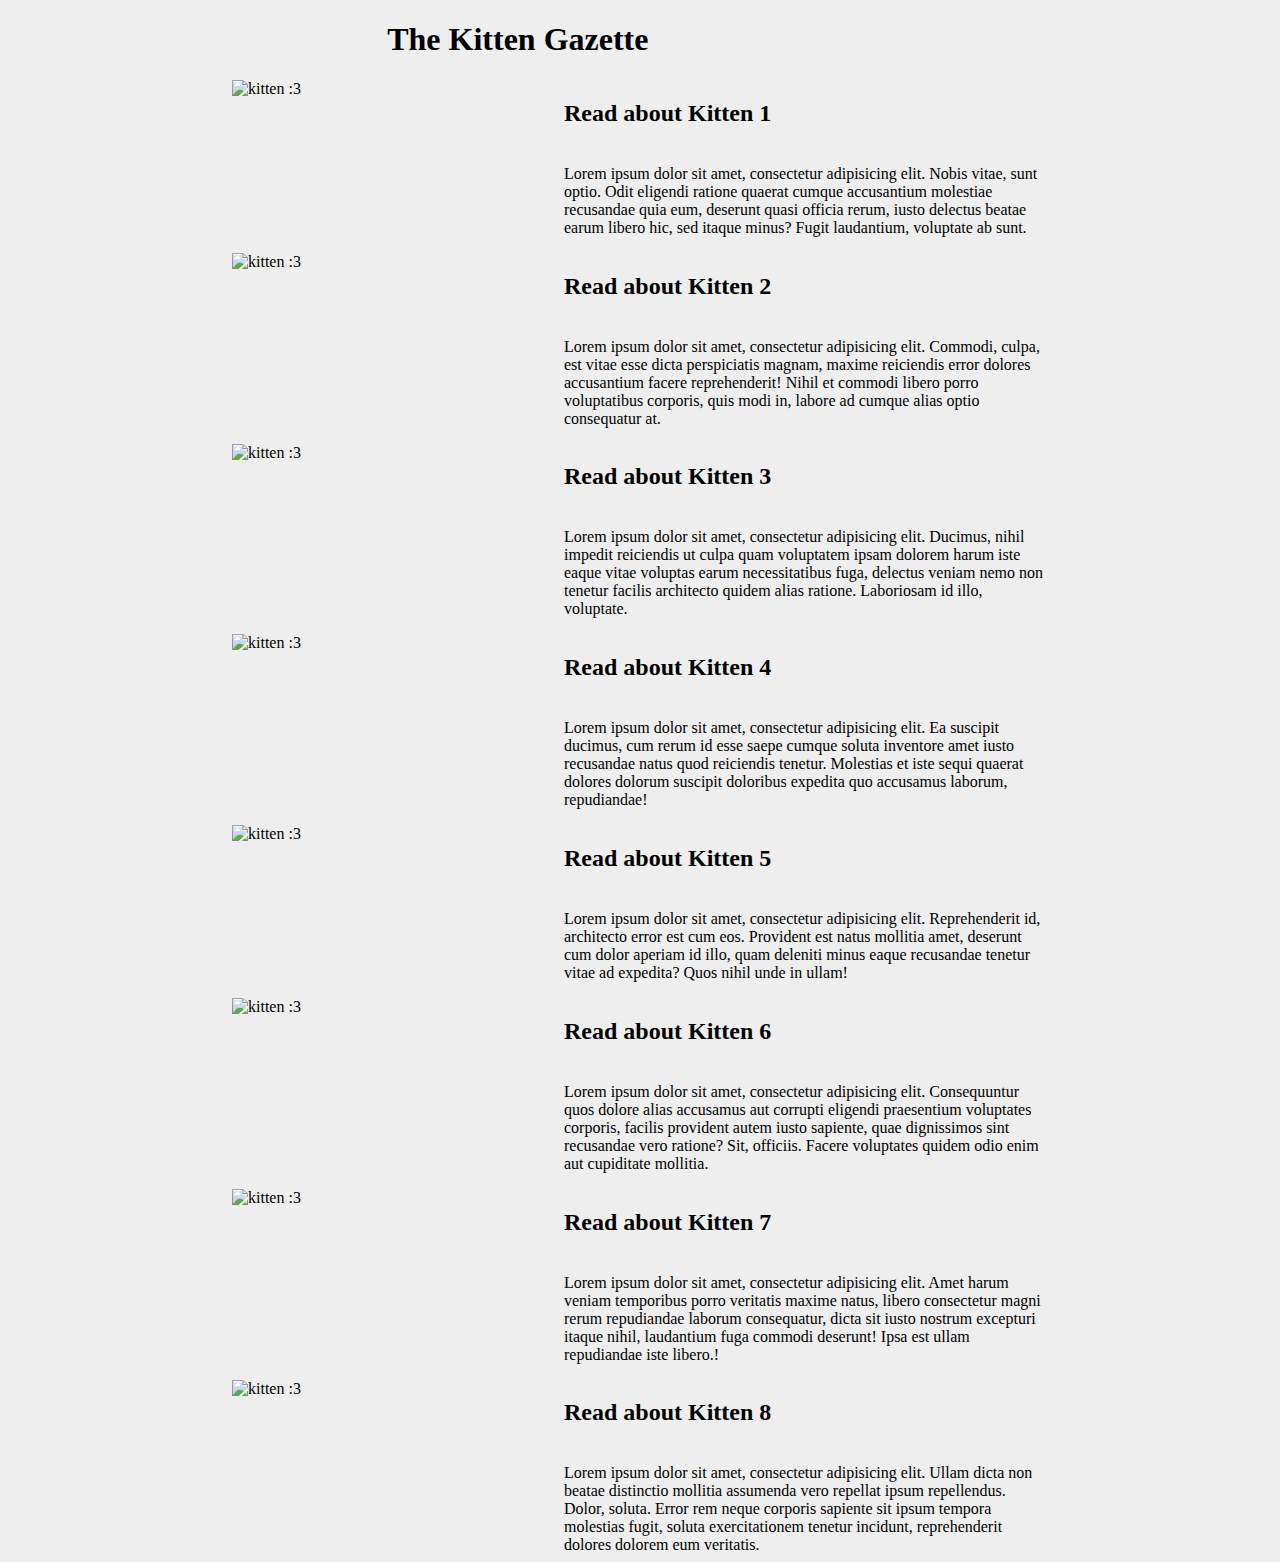
==== examples/Kittens/kittens.html @ a47edea5 "LOTTA EXAMPLES" ====
<!DOCTYPE html>
<html>

<head>
  <meta charset="utf-8">
  <title>e-Portfolio CSS Grid</title>
  <link rel="stylesheet" href="./styles/kittens.css">
</head>

<body>
  <header>
    <h1>The Kitten Gazette</h1>
  </header>
  <main class="articles">
    <img src="./img/1.jpg" alt="kitten :3" width="300">
    <div class="text">
      <h2>Read about Kitten 1</h2><br>
      <span>Lorem ipsum dolor sit amet, consectetur adipisicing elit. Nobis vitae, sunt optio. Odit eligendi ratione quaerat cumque accusantium molestiae recusandae quia eum, deserunt quasi officia rerum, iusto delectus beatae earum libero hic, sed itaque minus? Fugit laudantium, voluptate ab sunt.</span>
    </div>
    <img src="./img/2.jpg" alt="kitten :3" width="300">
    <div class="text">
      <h2>Read about Kitten 2</h2><br>
      <span>Lorem ipsum dolor sit amet, consectetur adipisicing elit. Commodi, culpa, est vitae esse dicta perspiciatis magnam, maxime reiciendis error dolores accusantium facere reprehenderit! Nihil et commodi libero porro voluptatibus corporis, quis modi in, labore ad cumque alias optio consequatur at.</span>
    </div>
    <img src="./img/3.jpg" alt="kitten :3" width="300">
    <div class="text">
      <h2>Read about Kitten 3</h2><br>
      <span>Lorem ipsum dolor sit amet, consectetur adipisicing elit. Ducimus, nihil impedit reiciendis ut culpa quam voluptatem ipsam dolorem harum iste eaque vitae voluptas earum necessitatibus fuga, delectus veniam nemo non tenetur facilis architecto quidem alias ratione. Laboriosam id illo, voluptate.</span>
    </div>
    <img src="./img/4.jpg" alt="kitten :3" width="300">
    <div class="text">
      <h2>Read about Kitten 4</h2><br>
      <span>Lorem ipsum dolor sit amet, consectetur adipisicing elit. Ea suscipit ducimus, cum rerum id esse saepe cumque soluta inventore amet iusto recusandae natus quod reiciendis tenetur. Molestias et iste sequi quaerat dolores dolorum suscipit doloribus expedita quo accusamus laborum, repudiandae!</span>
    </div>
    <img src="./img/5.jpg" alt="kitten :3" width="300">
    <div class="text">
      <h2>Read about Kitten 5</h2><br>
      <span>Lorem ipsum dolor sit amet, consectetur adipisicing elit. Reprehenderit id, architecto error est cum eos. Provident est natus mollitia amet, deserunt cum dolor aperiam id illo, quam deleniti minus eaque recusandae tenetur vitae ad expedita? Quos nihil unde in ullam!</span>
    </div>
    <img src="./img/6.jpg" alt="kitten :3" width="300">
    <div class="text">
      <h2>Read about Kitten 6</h2><br>
      <span>Lorem ipsum dolor sit amet, consectetur adipisicing elit. Consequuntur quos dolore alias accusamus aut corrupti eligendi praesentium voluptates corporis, facilis provident autem iusto sapiente, quae dignissimos sint recusandae vero ratione? Sit, officiis. Facere voluptates quidem odio enim aut cupiditate mollitia.</span>
    </div>
      <img src="./img/7.jpg" alt="kitten :3" width="300">
    <div class="text">
      <h2>Read about Kitten 7</h2><br>
      <span>Lorem ipsum dolor sit amet, consectetur adipisicing elit. Amet harum veniam temporibus porro veritatis maxime natus, libero consectetur magni rerum repudiandae laborum consequatur, dicta sit iusto nostrum excepturi itaque nihil, laudantium fuga commodi deserunt! Ipsa est ullam repudiandae iste libero.</span>!</span>
    </div>
    <img src="./img/8.jpg" alt="kitten :3" width="300">
    <div class="text">
      <h2>Read about Kitten 8</h2><br>
      <span>Lorem ipsum dolor sit amet, consectetur adipisicing elit. Ullam dicta non beatae distinctio mollitia assumenda vero repellat ipsum repellendus. Dolor, soluta. Error rem neque corporis sapiente sit ipsum tempora molestias fugit, soluta exercitationem tenetur incidunt, reprehenderit dolores dolorem eum veritatis.</span>
    </div>
    </ main>
</body>

</html>
---- examples/Kittens/styles/kittens.css ----
body{
  background-color: #EEEEEE;
}
main{
  display: grid;
  grid-template-columns: 300px 500px;
  grid-column-gap: 1em;
  grid-row-gap: 1em;
  justify-content: center;
}
.text{
  padding-left: 1em;
  align-items: start;
}
header{
  padding-left: 30%;
}
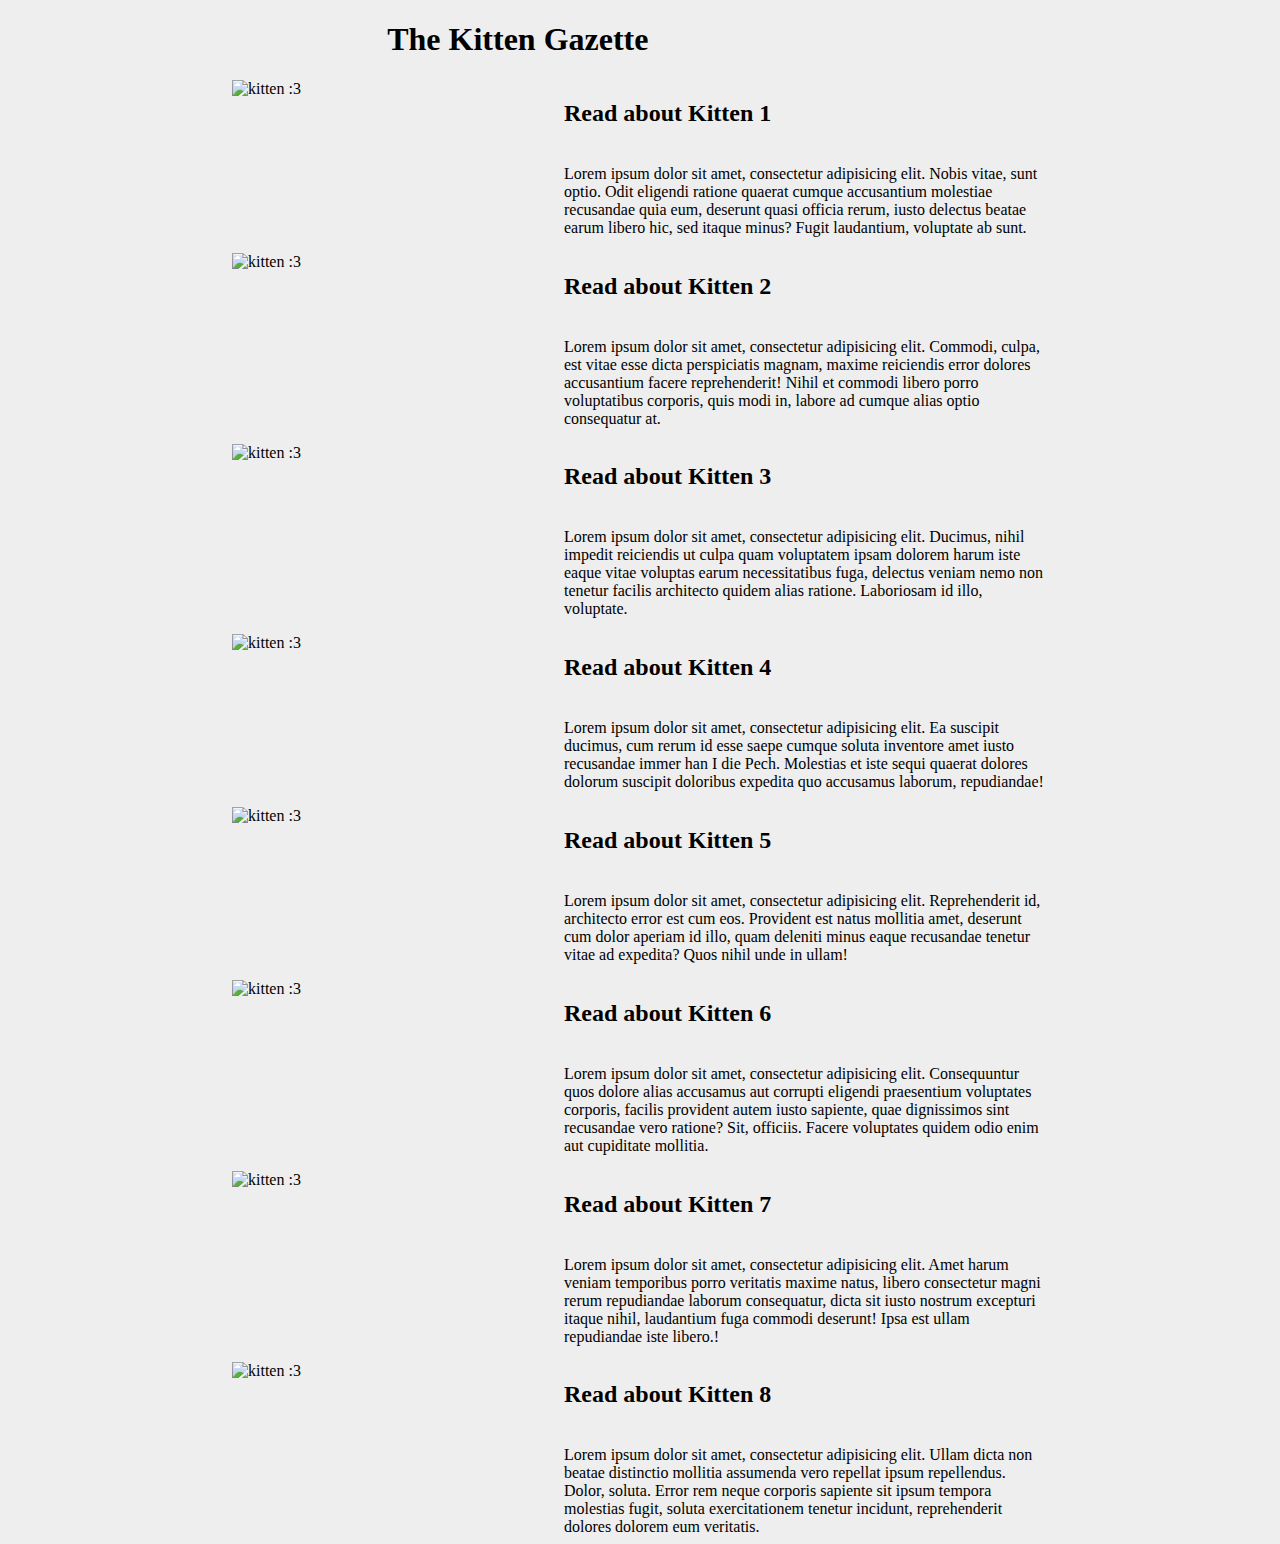
==== commit 90eb41f5: "finalized kittens and colors" ====
--- a/examples/Kittens/kittens.html
+++ b/examples/Kittens/kittens.html
@@ -30,7 +30,7 @@
     <img src="./img/4.jpg" alt="kitten :3" width="300">
     <div class="text">
       <h2>Read about Kitten 4</h2><br>
-      <span>Lorem ipsum dolor sit amet, consectetur adipisicing elit. Ea suscipit ducimus, cum rerum id esse saepe cumque soluta inventore amet iusto recusandae natus quod reiciendis tenetur. Molestias et iste sequi quaerat dolores dolorum suscipit doloribus expedita quo accusamus laborum, repudiandae!</span>
+      <span>Lorem ipsum dolor sit amet, consectetur adipisicing elit. Ea suscipit ducimus, cum rerum id esse saepe cumque soluta inventore amet iusto recusandae immer han I die Pech. Molestias et iste sequi quaerat dolores dolorum suscipit doloribus expedita quo accusamus laborum, repudiandae!</span>
     </div>
     <img src="./img/5.jpg" alt="kitten :3" width="300">
     <div class="text">
